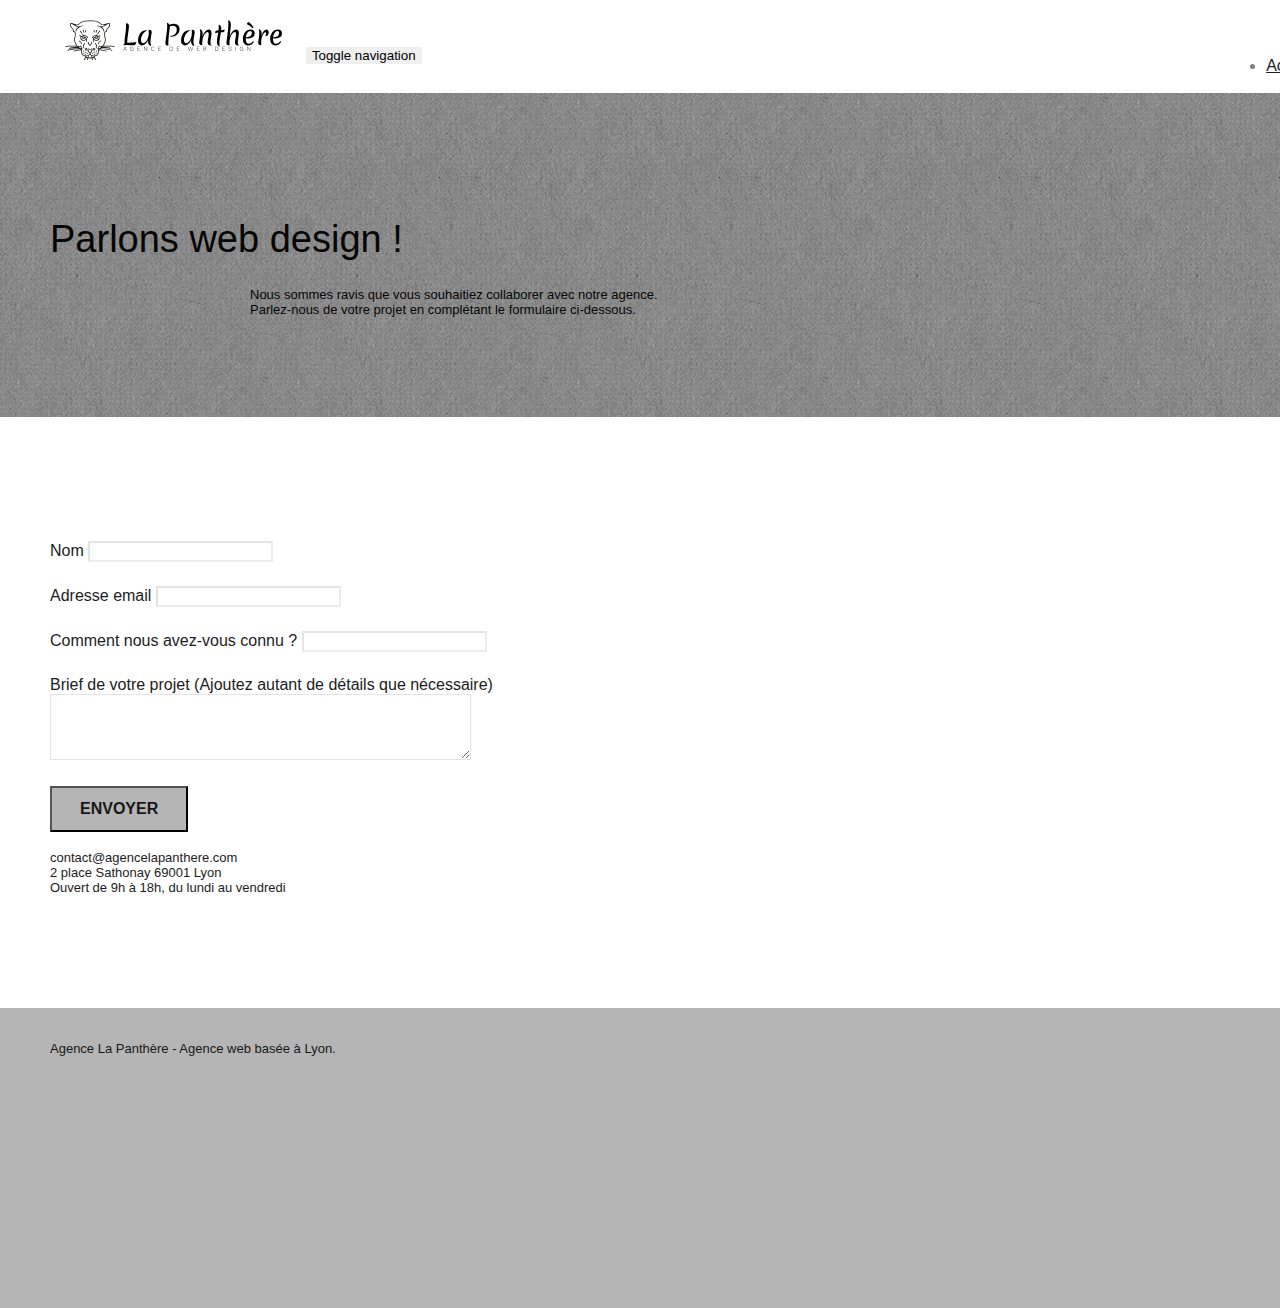
==== page2.html @ 21d2df89 "site projet 4" ====
<!DOCTYPE html>
<html lang="fr">
  <head>
    <meta charset="utf-8" />
    <meta name="keywords" content="contact, agence web design" />
    <meta name="description" content="formulaire de contact" />
    <meta
      name="viewport"
      content="width=device-width, initial-scale=1.0, viewport-fit=cover"
    />
    <link rel="shortcut icon" type="image/png" href="favicon.jpg" />

    <link rel="stylesheet" type="text/css" href="./css/bootstrap.min.css" />
    <link rel="stylesheet" type="text/css" href="style.css" />
    <link rel="stylesheet" type="text/css" href="./css/font-awesome.min.css" />
    <link rel="stylesheet" type="text/css" href="./css/et-line.min.css" />

    <script src="./js/jquery-2.1.0.min.js"></script>
    <script src="./js/bootstrap.min.js"></script>
    <script src="./js/blocs.min.js"></script>
    <script src="./js/jqBootstrapValidation.js"></script>
    <script src="./js/formHandler.js"></script>
    <title>page2</title>

    <!-- Analytics -->

    <!-- Analytics END -->
  </head>
  <body>
    <!-- Principal conteneur -->
    <div class="page-container">
      <!-- bloc-0 -->
      <div class="bloc bgc-white l-bloc" id="bloc-0">
        <div class="container bloc-sm">
          <nav class="navbar row">
            <div class="navbar-header">
              <a class="navbar-brand" href="index.html"
                ><img
                  src="img/agence-la-panthere-monochrome.svg"
                  alt="atlanta web design logo"
                  height="40"
              /></a>
              <button
                id="nav-toggle"
                type="button"
                class="ui-navbar-toggle navbar-toggle"
                data-toggle="collapse"
                data-target=".navbar-1"
              >
                <span class="sr-only">Toggle navigation</span
                ><span class="icon-bar"></span><span class="icon-bar"></span
                ><span class="icon-bar"></span>
              </button>
            </div>
            <div class="collapse navbar-collapse navbar-1 special-dropdown-nav">
              <ul class="site-navigation nav navbar-nav">
                <li class="tap">
                  <a href="index.html">Accueil</a>
                </li>
                <li class="tap">
                  <a href="page2.html">page2 &gt;</a>
                </li>
              </ul>
            </div>
          </nav>
        </div>
      </div>
      <!-- bloc-0 END -->

      <!-- bloc-6 -->
      <div
        class="bloc bg-dots-bg bg-repeat bgc-atomic-tangerine d-bloc bloc-bg-texture texture-paper"
        id="bloc-6"
      >
        <div class="container bloc-lg">
          <div class="row">
            <div class="col-sm-12">
              <h1 class="text-center hero-bloc-text tc-white">
                Parlons web design !
              </h1>
              <p class="text-center mg-lg tc-white tight-width-whitespace">
                Nous sommes ravis que vous souhaitiez collaborer avec notre
                agence.<br />
                Parlez-nous de votre projet en complétant le formulaire
                ci-dessous.
              </p>
            </div>
          </div>
        </div>
      </div>
      <!-- bloc-6 END -->

      <!-- bloc-7 -->
      <div class="bloc bgc-white l-bloc" id="bloc-7">
        <div class="container bloc-lg">
          <div class="row">
            <div class="col-sm-6">
              <form
                id="form_1"
                novalidate
                success-msg="Your message has been sent."
                fail-msg="Sorry it seems that our mail server is not responding, Sorry for the inconvenience!"
              >
                <div class="form-group tap2">
                  <label for="name"> Nom </label>
                  <input id="name" class="form-control" required />
                </div>
                <div class="form-group">
                  <label for="email"> Adresse email </label>
                  <input
                    id="email"
                    class="form-control"
                    type="email"
                    required
                  />
                </div>
                <div class="form-group tap2">
                  <label for="input_504">
                    Comment nous avez-vous connu ?
                  </label>
                  <input
                    class="form-control"
                    type="email"
                    required
                    id="input_504"
                  />
                </div>
                <div class="form-group">
                  <label for="message">
                    Brief de votre projet (Ajoutez autant de détails que
                    nécessaire)<br /> </label
                  ><textarea
                    id="message"
                    class="form-control"
                    rows="4"
                    cols="50"
                    required
                  ></textarea>
                </div>
                <button
                  class="bloc-button btn btn-lg btn-block cta-hero btn-atomic-tangerine"
                  type="submit"
                >
                  Envoyer
                </button>
              </form>
            </div>
            <div class="col-sm-6">
              <p>
                contact@agencelapanthere.com<br />2 place Sathonay 69001 Lyon<br />Ouvert
                de 9h à 18h, du lundi au vendredi<br />
              </p>
            </div>
          </div>
        </div>
      </div>
      <!-- bloc-7 END -->

      <!-- ScrollToTop Button -->
      <a class="bloc-button btn btn-d scrollToTop" onclick="scrollToTarget('1')"
        ><span class="fa fa-chevron-up"></span
      ></a>
      <!-- ScrollToTop Button END-->

      <!-- Footer - bloc-8 -->
      <div class="bloc bgc-atomic-tangerine d-bloc" id="bloc-8">
        <div class="container bloc-sm">
          <div class="row">
            <div class="col-sm-12">
              <p class="text-center white">
                Agence La Panthère - Agence web basée à Lyon.<br />
              </p>
              <div class="row row-no-gutters social">
                <div class="col-sm-3">
                  <div class="text-center">
                    <a class="social" href="index.html"
                      ><span class="fa fa-twitter icon-md"></span
                    ></a>
                  </div>
                </div>
                <div class="col-sm-3">
                  <div class="text-center">
                    <a class="social" href="index.html"
                      ><span class="fa fa-facebook icon-md"></span
                    ></a>
                  </div>
                </div>
                <div class="col-sm-3">
                  <div class="text-center">
                    <a class="social" href="index.html"
                      ><span class="fa fa-dribbble icon-md"></span
                    ></a>
                  </div>
                </div>
                <div class="col-sm-3">
                  <div class="text-center">
                    <a class="social" href="index.html"
                      ><span class="fa fa-instagram icon-md"></span
                    ></a>
                  </div>
                </div>
              </div>
            </div>
          </div>
        </div>
      </div>
      <!-- Footer - bloc-8 END -->
    </div>
    <!-- Principal conteneur END -->
  </body>
</html>
---- style.css ----
body {
    margin: 0;
    padding: 0;
    background: #FFF;
    overflow-x: hidden;
    -webkit-font-smoothing: antialiased;
    -moz-osx-font-smoothing: grayscale;
}

a,
button {
    transition: all .3s ease-in-out;
    outline: none!important;
}

a:hover {
    text-decoration: none;
    cursor: pointer;
}

#page-loading-blocs-notifaction {
    position: fixed;
    top: 0;
    bottom: 0;
    width: 100%;
    z-index: 100000;
    background: #FFFFFF url("img/pageload-spinner.gif") no-repeat center center;
}

.bloc {
    width: 100%;
    clear: both;
    background: 50% 50% no-repeat;
    padding: 0 50px;
    -webkit-background-size: cover;
    -moz-background-size: cover;
    -o-background-size: cover;
    background-size: cover;
    position: relative;
}

.bloc .container {
    padding-left: 0;
    padding-right: 0;
}

.bloc-lg {
    padding: 100px 50px;
}

.bloc-md {
    padding: 50px;
}

.bloc-sm {
    padding: 20px 50px;
}

.bg-center,
.bg-l-edge,
.bg-r-edge,
.bg-t-edge,
.bg-b-edge,
.bg-tl-edge,
.bg-bl-edge,
.bg-tr-edge,
.bg-br-edge,
.bg-repeat {
    -webkit-background-size: auto!important;
    -moz-background-size: auto!important;
    -o-background-size: auto!important;
    background-size: auto!important;
}

.bg-repeat {
    background: repeat;
}

.bg-t-edge {
    background: top no-repeat;
}

.bloc-bg-texture::before {
    content: "";
    background-size: 2px 2px;
    position: absolute;
    top: 0;
    bottom: 0;
    left: 0;
    right: 0;
}

.texture-paper::before {
    background: url("img/texture-paper.webp");
    background-size: 280px 280px;
}

.b-parallax {
    background-attachment: fixed;
}

.d-bloc {
    color: rgba(255, 255, 255, .7);
}

.d-bloc button:hover {
    color: rgba(255, 255, 255, .9);
}

.d-bloc .icon-round,
.d-bloc .icon-square,
.d-bloc .icon-rounded,
.d-bloc .icon-semi-rounded-a,
.d-bloc .icon-semi-rounded-b {
    border-color: rgba(255, 255, 255, .9);
}

.d-bloc .divider-h span {
    border-color: rgba(255, 255, 255, .2);
}

.d-bloc .a-btn,
.d-bloc .navbar a,
.d-bloc .navbar-brand,
.d-bloc a .icon-sm,
.d-bloc a .icon-md,
.d-bloc a .icon-lg,
.d-bloc a .icon-xl,
.d-bloc h1 a,
.d-bloc h2 a,
.d-bloc h3 a,
.d-bloc h4 a,
.d-bloc h5 a,
.d-bloc h6 a,
.d-bloc p a {
    color: rgba(255, 255, 255, .6);
}

.d-bloc .a-btn:hover,
.d-bloc .navbar a:hover,
.d-bloc .navbar-brand:hover,
.d-bloc a:hover .icon-sm,
.d-bloc a:hover .icon-md,
.d-bloc a:hover .icon-lg,
.d-bloc a:hover .icon-xl,
.d-bloc h1 a:hover,
.d-bloc h2 a:hover,
.d-bloc h3 a:hover,
.d-bloc h4 a:hover,
.d-bloc h5 a:hover,
.d-bloc h6 a:hover,
.d-bloc p a:hover {
    color: rgba(255, 255, 255, 1);
}

.d-bloc .navbar-toggle .icon-bar {
    background: rgba(255, 255, 255, 1);
}

.d-bloc .btn-wire,
.d-bloc .btn-wire:hover {
    color: rgba(255, 255, 255, 1);
    border-color: rgba(255, 255, 255, 1);
}

.d-bloc .panel {
    color: rgba(0, 0, 0, .5);
}

.d-bloc .panel button:hover {
    color: rgba(0, 0, 0, .7);
}

.d-bloc .panel icon {
    border-color: rgba(0, 0, 0, .7);
}

.d-bloc .panel .divider-h span {
    border-color: rgba(0, 0, 0, .1);
}

.d-bloc .panel .a-btn {
    color: rgba(0, 0, 0, .6);
}

.d-bloc .panel .a-btn:hover {
    color: rgba(0, 0, 0, 1);
}

.d-bloc .panel .btn-wire,
.d-bloc .panel .btn-wire:hover {
    color: rgba(0, 0, 0, .7);
    border-color: rgba(0, 0, 0, .3);
}

.d-bloc .panel,
.l-bloc {
    color: rgba(0, 0, 0, .5);
}

.d-bloc .panel button:hover,
.l-bloc button:hover {
    color: rgba(0, 0, 0, .7);
}

.l-bloc .icon-round,
.l-bloc .icon-square,
.l-bloc .icon-rounded,
.l-bloc .icon-semi-rounded-a,
.l-bloc .icon-semi-rounded-b {
    border-color: rgba(0, 0, 0, .7);
}

.d-bloc .panel .divider-h span,
.l-bloc .divider-h span {
    border-color: rgba(0, 0, 0, .1);
}

.d-bloc .panel .a-btn,
.l-bloc .a-btn,
.l-bloc .navbar a,
.l-bloc .navbar-brand,
.l-bloc a .icon-sm,
.l-bloc a .icon-md,
.l-bloc a .icon-lg,
.l-bloc a .icon-xl,
.l-bloc h1 a,
.l-bloc h2 a,
.l-bloc h3 a,
.l-bloc h4 a,
.l-bloc h5 a,
.l-bloc h6 a,
.l-bloc p a {
    color: rgba(0, 0, 0, .6);
}

.d-bloc .panel .a-btn:hover,
.l-bloc .a-btn:hover,
.l-bloc .navbar a:hover,
.l-bloc .navbar-brand:hover,
.l-bloc a:hover .icon-sm,
.l-bloc a:hover .icon-md,
.l-bloc a:hover .icon-lg,
.l-bloc a:hover .icon-xl,
.l-bloc h1 a:hover,
.l-bloc h2 a:hover,
.l-bloc h3 a:hover,
.l-bloc h4 a:hover,
.l-bloc h5 a:hover,
.l-bloc h6 a:hover,
.l-bloc p a:hover {
    color: rgba(0, 0, 0, 1);
}

.l-bloc .navbar-toggle .icon-bar {
    color: rgba(0, 0, 0, .6);
}

.d-bloc .panel .btn-wire,
.d-bloc .panel .btn-wire:hover,
.l-bloc .btn-wire,
.l-bloc .btn-wire:hover {
    color: rgba(0, 0, 0, .7);
    border-color: rgba(0, 0, 0, .3);
}

.voffset {
    margin-top: 30px;
}

.voffset-lg {
    margin-top: 80px;
}

.row-no-gutters {
    margin-right: 0;
    margin-left: 0;
}

.row.row-no-gutters > [class^="col-"],
.row.row-no-gutters > [class*=" col-"] {
    padding-right: 0;
    padding-left: 0;
}

#bloc-1-hero h1 {
    font-size: 32px;
}

.navbar {
    margin-bottom: 0;
    z-index: 1;
}

.navbar-brand {
    height: auto;
    padding: 3px 15px;
    font-size: 25px;
    font-weight: normal;
    font-weight: 600;
    line-height: 44px;
}

.navbar-brand img {
    max-height: 200px;
    margin: 0 5px 0 0;
    display: inline;
}

.navbar-brand img[src$=svg] {
    min-width: 100px;
}

.nav-center .navbar-brand img {
    margin: 0;
}

.navbar .nav {
    padding-top: 2px;
    margin-right: -16px;
    float: right;
    z-index: 1;
}

.nav > li {
    float: left;
    margin-top: 4px;
    font-size: 16px;
}

.navbar-nav .open .dropdown-menu > li > a {
    text-align: inherit;
}

.nav > li a:hover,
.nav > li a:focus {
    background: transparent;
}

.navbar-toggle {
    margin: 10px 10px 0 0;
    border: 0px;
}

.navbar-toggle:hover {
    background: transparent!important;
}

.navbar-toggle .icon-bar {
    background-color: rgba(0, 0, 0, .5);
    width: 26px;
}

.nav-invert .navbar .nav {
    float: left;
}

.nav-invert .navbar-header,
.nav-invert .navbar-brand {
    float: right;
    position: relative;
    z-index: 2;
}

@media (min-width: 768px) {
    .site-navigation {
        position: absolute;
        top: 50%;
        right: 20px;
        transform: translate(0, -50%);
        -webkit-transform: translateY(-50%);
    }
    .nav > li .dropdown-menu a,
    .nav > li .dropdown-menu a:hover {
        color: #484848;
    }
    .nav-invert .site-navigation {
        left: 0;
        right: 0;
    }
    .nav-center {
        text-align: center;
    }
    .nav-center .navbar-header {
        width: 100%;
    }
    .nav-center .navbar-header,
    .nav-center .navbar-brand,
    .nav-center .nav > li {
        float: none;
        display: inline-block;
    }
    .nav-center .site-navigation {
        position: relative;
        width: 100%;
        right: 0;
        margin-right: 0px;
        margin-top: 20px;
    }
    .nav-center.mini-nav .navbar-toggle {
        float: none;
        margin: 10px auto 0;
    }
}

.nav > li > .dropdown a {
    background: none!important;
    display: block;
    padding: 14px 15px;
}

nav .caret {
    margin: 0 5px;
}

.dropdown-menu .dropdown-menu {
    top: -8px;
    left: 100%;
}

.dropdown-menu .dropmenu-flow-right {
    top: 100%;
    left: 0;
    margin-left: -1px;
    border-top-left-radius: 0;
    border-top-right-radius: 0;
}

.dropdown-menu .dropdown span {
    border: 4px solid black;
    border-top-color: transparent;
    border-right-color: transparent;
    border-bottom-color: transparent;
    margin: 6px -5px 0 0!important;
    float: right;
}

.mg-md {
    margin-top: 10px;
    margin-bottom: 20px;
}

.mg-lg {
    margin-top: 10px;
    margin-bottom: 40px;
}

.btn {
    margin: 0 5px 5px 0;
}

.btn.pull-right {
    margin: 0 0 5px 5px;
}

.btn-d,
.btn-d:hover,
.btn-d:focus {
    color: #FFF;
    background: rgba(0, 0, 0, .3);
}

button {
    outline: none!important;
}

.btn-rd {
    border-radius: 40px;
}

.btn-clean {
    border: 1px solid rgba(0, 0, 0, .08);
    border-bottom-color: rgba(0, 0, 0, .1);
    text-shadow: 0 1px 0 rgba(0, 0, 1, .1);
    box-shadow: 0 1px 3px rgba(0, 0, 1, .25), inset 0 1px 0 0 rgba(255, 255, 255, .15);
}

.icon-md {
    font-size: 30px!important;
}

.icon-lg {
    font-size: 60px!important;
}

.sm-shadow {
    text-shadow: 0 1px 2px rgba(0, 0, 0, .3);
}

.panel-sq,
.panel-sq .panel-heading,
.panel-sq .panel-footer {
    border-radius: 0;
}

.panel-rd {
    border-radius: 30px;
}

.panel-rd .panel-heading {
    border-radius: 29px 29px 0 0;
}

.panel-rd .panel-footer {
    border-radius: 0 0 29px 29px;
}

.form-control {
    border-color: rgba(0, 0, 0, .1);
    box-shadow: none;
}

.scrollToTop {
    width: 40px;
    height: 40px;
    position: fixed;
    bottom: 20px;
    right: 20px;
    opacity: 0;
    z-index: 500;
    transition: all .3s ease-in-out;
}

.scrollToTop span {
    margin-top: 6px;
}

.showScrollTop {
    font-size: 14px;
    opacity: 1;
}

a[data-lightbox] {
    position: relative;
    display: block;
    text-align: center;
}

a[data-lightbox]:hover::before {
    content: "+";
    font-family: "HelveticaNeue-Light", "Helvetica Neue Light", "Helvetica Neue", Helvetica, Arial;
    font-size: 32px;
    width: 50px;
    height: 50px;
    margin-left: -25px;
    border-radius: 50%;
    background: rgba(0, 0, 0, .6);
    color: #FFF;
    font-weight: 100;
    z-index: 1;
    position: absolute;
    top: 50%;
    transform: translateY(-50%);
    -webkit-transform: translateY(-50%);
}

a[data-lightbox]:hover img {
    opacity: 0.6;
    -webkit-animation-fill-mode: none;
    animation-fill-mode: none;
}

#lightbox-modal {
    display: flex;
    align-items: center;
}

#lightbox-modal .modal-dialog {
    width: 90%;
    max-width: 900px;
    margin: 0 auto 0;
}

#lightbox-modal .modal-dialog img {
    max-height: 90vh;
    margin: 0 auto;
}

.lightbox-caption {
    padding: 20px;
    color: #FFF;
    background: rgba(0, 0, 0, .5);
    position: absolute;
    left: 15px;
    right: 15px;
    bottom: 5px;
}

.close-lightbox {
    color: #FFF;
    font-size: 30px;
    position: absolute;
    top: 20px;
    right: 20px;
    z-index: 20;
    background: rgba(0, 0, 0, .5);
    border: none;
    line-height: 30px;
    padding: 0 9px 5px;
    opacity: 0.3;
}

.close-lightbox:hover,
.next-lightbox:hover,
.prev-lightbox:hover {
    opacity: 1.0;
    color: #FFF;
}

.next-lightbox,
.prev-lightbox {
    font-size: 20px;
    color: rgba(255, 255, 255, .9);
    background: rgba(0, 0, 0, .5);
    transition: all .2s ease-in-out;
    position: absolute;
    top: 45%;
    z-index: 1;
    opacity: 0.4;
}

.next-lightbox {
    padding: 6px 8px 1px 13px;
    right: 25px;
}

.prev-lightbox {
    padding: 6px 13px 1px 10px;
    left: 25px;
}

.snapshot-lb .modal-body {
    padding-bottom: 45px;
}

.snapshot-lb .lightbox-caption {
    padding: 0;
    color: rgba(0, 0, 0, .5);
    background: none;
}

h1,
h2,
h3,
h4,
h5,
h6,
p,
label,
.btn,
a {
    font-family: "helvetica";
    font-weight: 400;
    color: #1c1c1c!important;
}

.container {
    max-width: 1000px;
}

.hero-bloc-text {
    font-size: 38px;
}

.hero-bloc-text-sub {
    font-size: 36px;
}

.statement-bloc-text {
    line-height: 26px;
    font-style: italic;
    font-size: 20px;
    text-align: center;
    font-weight: lighter;
    max-width: 520px;
    margin: auto auto auto auto;
}

p {
    font-size: 13px;
}

.tight-width-whitespace {
    max-width: 600px;
    margin: auto auto auto auto;
}

.h1 {
    font-size: 20px;
    font-family: "Open Sans";
}

.cta-hero {
    margin-top: 22px;
    color: #1c1c1c!important;
    text-transform: uppercase;
    padding: 12px 28px 12px 28px;
    font-size: 16px;
    font-weight: 700;
}

.social {
    max-width: 400px;
    margin: 24px;
}

h3, h5 {
    font-size: 22px;
    line-height: 1.4em;
}

h2, h4 {
    font-size: 15px;
    text-transform: uppercase;
    font-weight: 700;
    color: #333333!important;
}

.med-width-whitespace {
    max-width: 800px;
    margin: auto auto auto auto;
    box-shadow: 0px 0px 0px #000000;
}

h1 {
    color: #333333!important;
}

h4 {
    color: #333333!important;
}

.icons {
    margin-bottom: 14px;
    margin-top: 24px;
}

.white {
    color: #171717!important;
}

.portfolio-thumb {
    margin-bottom: 24px;
}

.portfolio-row {
    margin-bottom: 44px;
    margin-top: 50px;
}

.avatar {
    box-shadow: 0px 4px 9px rgba(0, 0, 0, 0.3);
}

.black-background {
    background-color: rgba(165, 147, 99, 0.7);
    padding: 40px 40px 40px 40px;
}

.bold-link {
    font-weight: 900;
    text-decoration: underline!important;
}

.bgc-white {
    background-color: #FFFFFF;
}

.bgc-dark-slate-blue {
    background-color: #FFFFFF;
}

.bgc-atomic-tangerine {
    background-color: #b5b5b5;
}

.tc-white {
    color: #080808!important;
}

.btn-atomic-tangerine {
    background: #b5b5b5;
    color: #171717!important;
}

.btn-atomic-tangerine:hover {
    background: #c27956!important;
    color: #171717!important;
}

.ltc-white {
    color: #171717!important;
}

.ltc-white:hover {
    color: #cccccc!important;
}

.ltc-atomic-tangerine {
    color: #080808!important;
}

.ltc-atomic-tangerine:hover {
    color: #c27956!important;
}

.icon-dark-slate-blue {
    color: #364577!important;
    border-color: #FFFFFF!important;
}

.bg-dots-bg {
    background-image: url("img/dots-bg.png");
}

.bg-lines-h2-bg {
    background-image: url("img/lines-h2-bg.png");
}

.bg-banniere {
    background-image: url("img/agence-la-panthere.webp");
}

.bg-presentation {
    background-image: url("img/image-de-presentation.webp");
}

@media (max-width: 1024px) {
    .bloc {
        padding-left: 20px;
        padding-right: 20px;
    }
    .bloc.full-width-bloc,
    .bloc-tile-2.full-width-bloc .container,
    .bloc-tile-3.full-width-bloc .container,
    .bloc-tile-4.full-width-bloc .container {
        padding-left: 0;
        padding-right: 0;
    }
}

@media (max-width: 992px) and (min-width: 768px) {
    .navbar .nav {
        max-width: 80%
    }
    .nav-center.navbar .nav {
        max-width: 100%
    }
}

@media only screen and (min-device-width: 768px) and (max-device-width: 1024px) and (orientation: landscape) {
    .b-parallax {
        background-attachment: scroll;
    }
}

@media only screen and (min-device-width: 1024px) and (max-device-width: 1366px) and (-webkit-min-device-pixel-ratio: 1.5) {
    .b-parallax {
        background-attachment: scroll;
    }
}

@media (max-width: 991px) {
    .container {
        width: 100%;
    }
    .b-parallax {
        background-attachment: scroll;
    }
    .page-container,
    #hero-bloc {
        overflow-x: hidden;
        position: relative;
    }
    .bloc {
        padding-left: constant(safe-area-inset-left);
        padding-right: constant(safe-area-inset-right);
    }
    .bloc-group,
    .bloc-group .bloc {
        display: block;
        width: 100%;
    }
    .bloc-fill-screen .fill-bloc-top-edge,
    .bloc-fill-screen .fill-bloc-bottom-edge {
        padding: 0 20px;
        padding-left: constant(safe-area-inset-left);
        padding-right: constant(safe-area-inset-right);
    }
}

@media (max-width: 767px) {
    .page-container {
        overflow-x: hidden;
        position: relative;
    }
    h1,
    h2,
    h3,
    h4,
    h5,
    h6,
    p,
    #disqus_thread {
        padding-left: 10px!important;
        padding-right: 10px!important;
    }
    .b-parallax {
        background-attachment: scroll;
    }
    .navbar .nav {
        padding-top: 0;
        border-top: 1px solid rgba(0, 0, 0, .2);
        float: none!important;
    }
    .navbar.row {
        margin-left: 0;
        margin-right: 0;
    }
    .site-navigation {
        position: inherit;
        transform: none;
        -webkit-transform: none;
        -ms-transform: none;
    }
    .nav > li {
        margin-top: 0;
        border-bottom: 1px solid rgba(0, 0, 0, .1);
        background: rgba(0, 0, 0, .05);
        text-align: left;
        padding-left: 15px;
        width: 100%;
    }
    .nav > li:hover {
        background: rgba(0, 0, 0, .08);
    }
    .dropdown .dropdown a .caret {
        float: none;
        margin: 5px 0 0 10px!important;
        border: 4px solid black;
        border-bottom-color: transparent;
        border-right-color: transparent;
        border-left-color: transparent;
    }
    #hero-bloc .navbar .nav {
        background: rgba(0, 0, 0, .8);
    }
    #hero-bloc .navbar .nav a {
        color: rgba(255, 255, 255, .6);
    }
    .hero {
        padding: 50px 0;
    }
    .hero-nav {
        left: -1px;
        right: -1px;
    }
    .navbar-collapse {
        padding: 0;
        overflow-x: hidden;
        -webkit-box-shadow: none;
        box-shadow: none;
    }
    .navbar-brand img {
        max-height: 40px;
        width: auto;
    }
    .nav-invert .navbar-header {
        float: none;
        width: 100%;
    }
    .nav-invert .navbar-toggle {
        float: left;
        margin-left: 10px;
    }
    .bloc {
        padding-left: 0;
        padding-right: 0;
    }
    .bloc-xxl,
    .bloc-xl,
    .bloc-lg {
        padding: 40px 0;
    }
    .bloc-sm,
    .bloc-md {
        padding-left: 0;
        padding-right: 0;
    }
    .bloc-tile-2 .container,
    .bloc-tile-3 .container,
    .bloc-tile-4 .container,
    .bloc-fill-screen .fill-bloc-top-edge,
    .bloc-fill-screen .fill-bloc-bottom-edge {
        padding-left: 0;
        padding-right: 0;
    }
    .a-block {
        padding: 0 10px;
    }
    .btn-dwn {
        display: none;
    }
    .voffset {
        margin-top: 5px;
    }
    .voffset-md {
        margin-top: 20px;
    }
    .voffset-lg {
        margin-top: 30px;
    }
    form {
        padding: 5px;
    }
    .close-lightbox {
        display: inline-block;
    }
    .blocsapp-device-iphone5 {
        background-size: 216px 425px;
        padding-top: 60px;
        width: 216px;
        height: 425px;
    }
    .blocsapp-device-iphone5 img {
        width: 180px;
        height: 320px;
    }
}

@media (max-width: 400px) {
    .bloc {
        padding-left: 0;
        padding-right: 0;
    }
}

@media (max-width: 767px) {
    .bloc-mob-center-text {
        text-align: center;
    }
}

.text-exemple {
    font-size: 25px;
    color: #171717;
    margin: 0px 150px 0px 150px;
}

div.col-sm-4 a {
    padding: 48px 48px 48px 0px;
}

.social {
    padding: 24px 24px 24px 24px;
}

.tap {
    padding: 24px 0px 24px 0px
}
 .tap2 {
    padding: 24px 0px 24px 0px
 }
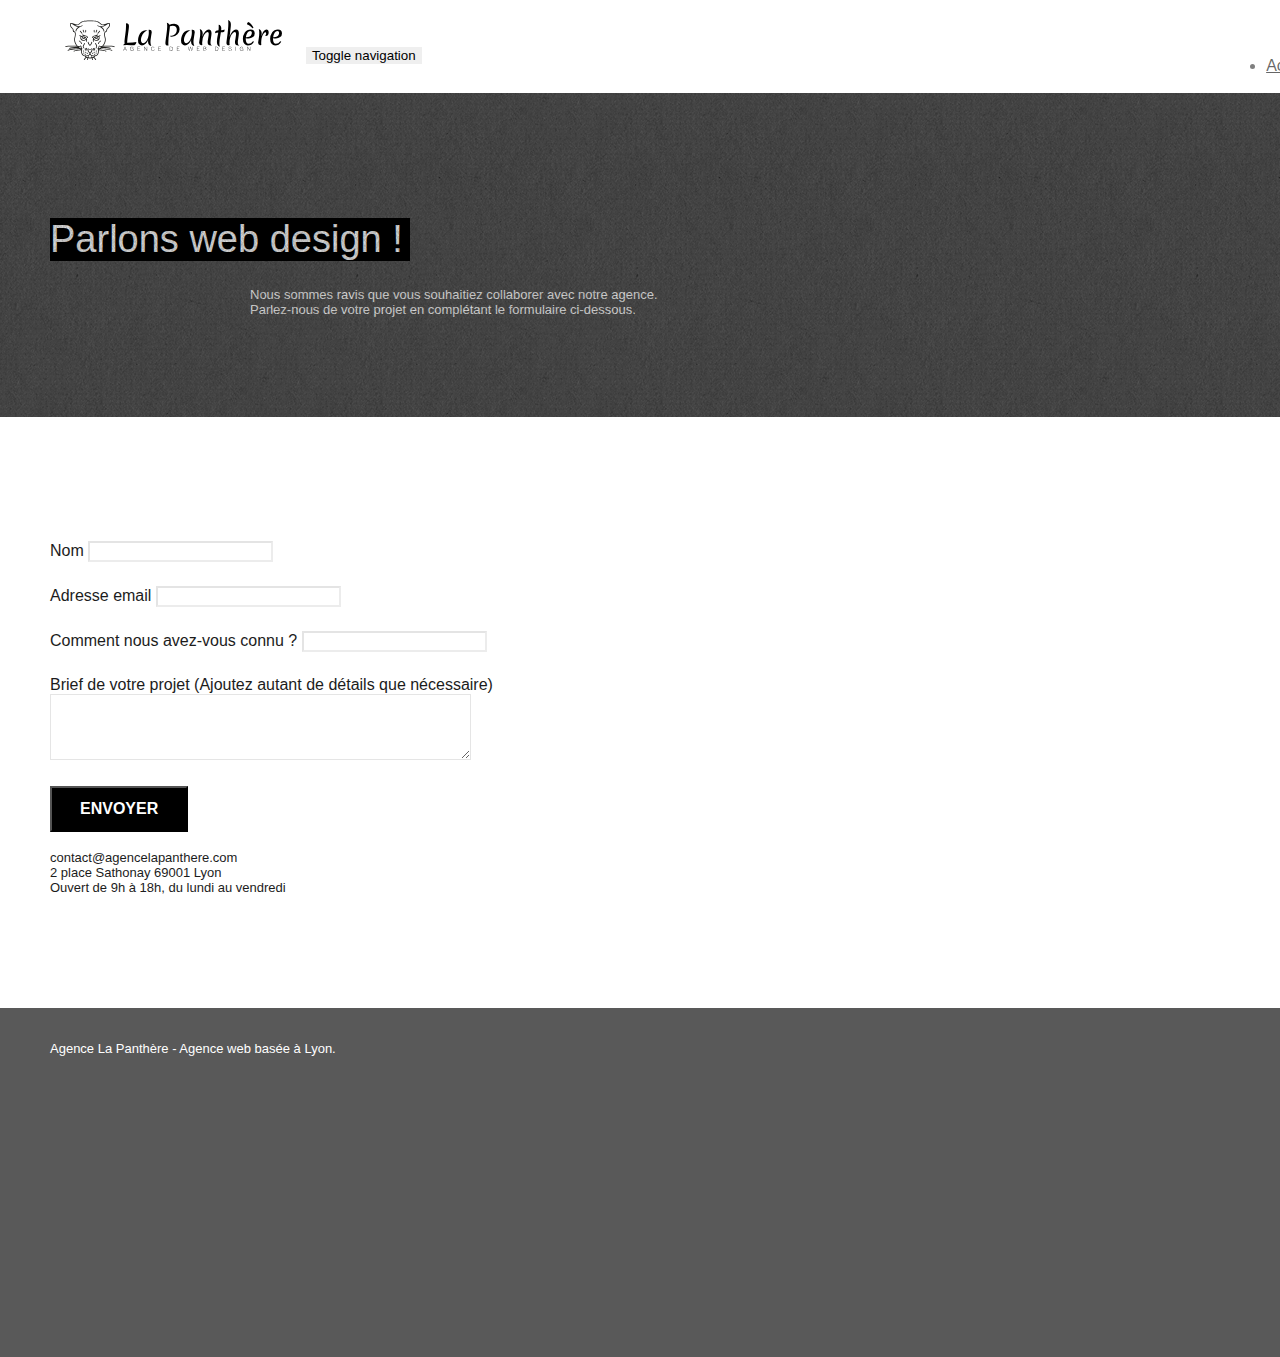
==== commit 4c7122a5: "patch6" ====
--- a/page2.html
+++ b/page2.html
@@ -75,7 +75,7 @@
         <div class="container bloc-lg">
           <div class="row">
             <div class="col-sm-12">
-              <h1 class="text-center hero-bloc-text tc-white">
+              <h1 class="text-center hero-bloc-text tc-white title-size">
                 Parlons web design !
               </h1>
               <p class="text-center mg-lg tc-white tight-width-whitespace">
@@ -98,8 +98,8 @@
               <form
                 id="form_1"
                 novalidate
-                success-msg="Your message has been sent."
-                fail-msg="Sorry it seems that our mail server is not responding, Sorry for the inconvenience!"
+                data-success-msg="Your message has been sent."
+                data-fail-msg="Sorry it seems that our mail server is not responding, Sorry for the inconvenience!"
               >
                 <div class="form-group tap2">
                   <label for="name"> Nom </label>
@@ -173,28 +173,37 @@
               <div class="row row-no-gutters social">
                 <div class="col-sm-3">
                   <div class="text-center">
-                    <a class="social" href="index.html"
+                    <a
+                      class="social"
+                      href="https://twitter.com/?lang=fr"
+                      aria-label="twitter"
                       ><span class="fa fa-twitter icon-md"></span
                     ></a>
                   </div>
                 </div>
                 <div class="col-sm-3">
                   <div class="text-center">
-                    <a class="social" href="index.html"
+                    <a
+                      class="social"
+                      href="https://fr-fr.facebook.com/"
+                      aria-label="facebook"
                       ><span class="fa fa-facebook icon-md"></span
                     ></a>
                   </div>
                 </div>
                 <div class="col-sm-3">
                   <div class="text-center">
-                    <a class="social" href="index.html"
+                    <a class="social" href="index.html" aria-label="dribble"
                       ><span class="fa fa-dribbble icon-md"></span
                     ></a>
                   </div>
                 </div>
                 <div class="col-sm-3">
                   <div class="text-center">
-                    <a class="social" href="index.html"
+                    <a
+                      class="social"
+                      href="https://www.instagram.com/?hl=fr"
+                      aria-label="instagram"
                       ><span class="fa fa-instagram icon-md"></span
                     ></a>
                   </div>
--- a/style.css
+++ b/style.css
@@ -476,7 +476,7 @@
 }
 
 .icon-md {
-    font-size: 30px!important;
+    font-size: 48px!important;
 }
 
 .icon-lg {
@@ -651,7 +651,7 @@
 a {
     font-family: "helvetica";
     font-weight: 400;
-    color: #1c1c1c!important;
+    color: #1c1c1c;
 }
 
 .container {
@@ -700,8 +700,8 @@
 }
 
 .social {
-    max-width: 400px;
-    margin: 24px;
+    max-width: 775px;
+    margin: auto;
 }
 
 h3, h5 {
@@ -723,11 +723,16 @@
 }
 
 h1 {
-    color: #333333!important;
+    color: #FFFFFF!important;
+    background-color: #000000 !important;
 }
 
 h4 {
     color: #333333!important;
+}
+
+h5 {
+    background-color: #000000 !important;
 }
 
 .icons {
@@ -736,7 +741,7 @@
 }
 
 .white {
-    color: #171717!important;
+    color: #FFFFFF!important;
 }
 
 .portfolio-thumb {
@@ -771,29 +776,30 @@
 }
 
 .bgc-atomic-tangerine {
-    background-color: #b5b5b5;
+    background-color: #595959;
 }
 
 .tc-white {
-    color: #080808!important;
+    color:#FFFFFF!important;
 }
 
 .btn-atomic-tangerine {
-    background: #b5b5b5;
-    color: #171717!important;
+    background: #000000;
+    color: #FFFFFF!important;
 }
 
 .btn-atomic-tangerine:hover {
     background: #c27956!important;
-    color: #171717!important;
+    color: #FFFFFF!important;
 }
 
 .ltc-white {
-    color: #171717!important;
+    color: #FFFFFF!important;
 }
 
 .ltc-white:hover {
-    color: #cccccc!important;
+    color: #FFFFFF!important;
+    font-size: 18px;
 }
 
 .ltc-atomic-tangerine {
@@ -848,13 +854,13 @@
     }
 }
 
-@media only screen and (min-device-width: 768px) and (max-device-width: 1024px) and (orientation: landscape) {
+@media only screen and (min-width: 768px) and (max-width: 1024px) and (orientation: landscape) {
     .b-parallax {
         background-attachment: scroll;
     }
 }
 
-@media only screen and (min-device-width: 1024px) and (max-device-width: 1366px) and (-webkit-min-device-pixel-ratio: 1.5) {
+@media only screen and (min-width: 1024px) and (max-width: 1366px) and (-webkit-min-device-pixel-ratio: 1.5) {
     .b-parallax {
         background-attachment: scroll;
     }
@@ -873,8 +879,8 @@
         position: relative;
     }
     .bloc {
-        padding-left: constant(safe-area-inset-left);
-        padding-right: constant(safe-area-inset-right);
+        padding-left: 20px;
+        padding-right: 20px;
     }
     .bloc-group,
     .bloc-group .bloc {
@@ -884,8 +890,8 @@
     .bloc-fill-screen .fill-bloc-top-edge,
     .bloc-fill-screen .fill-bloc-bottom-edge {
         padding: 0 20px;
-        padding-left: constant(safe-area-inset-left);
-        padding-right: constant(safe-area-inset-right);
+        padding-left: 0px;
+        padding-right: 20px;
     }
 }
 
@@ -1026,6 +1032,9 @@
         width: 180px;
         height: 320px;
     }
+    .text-exemple {
+        margin: 0px 40px 0px 40px !important;
+    }
 }
 
 @media (max-width: 400px) {
@@ -1049,6 +1058,7 @@
 
 div.col-sm-4 a {
     padding: 48px 48px 48px 0px;
+    color: #FFFFFF !important;
 }
 
 .social {
@@ -1060,4 +1070,8 @@
 }
  .tap2 {
     padding: 24px 0px 24px 0px
- }+ }
+
+.title-size {
+    max-width: 360px;
+}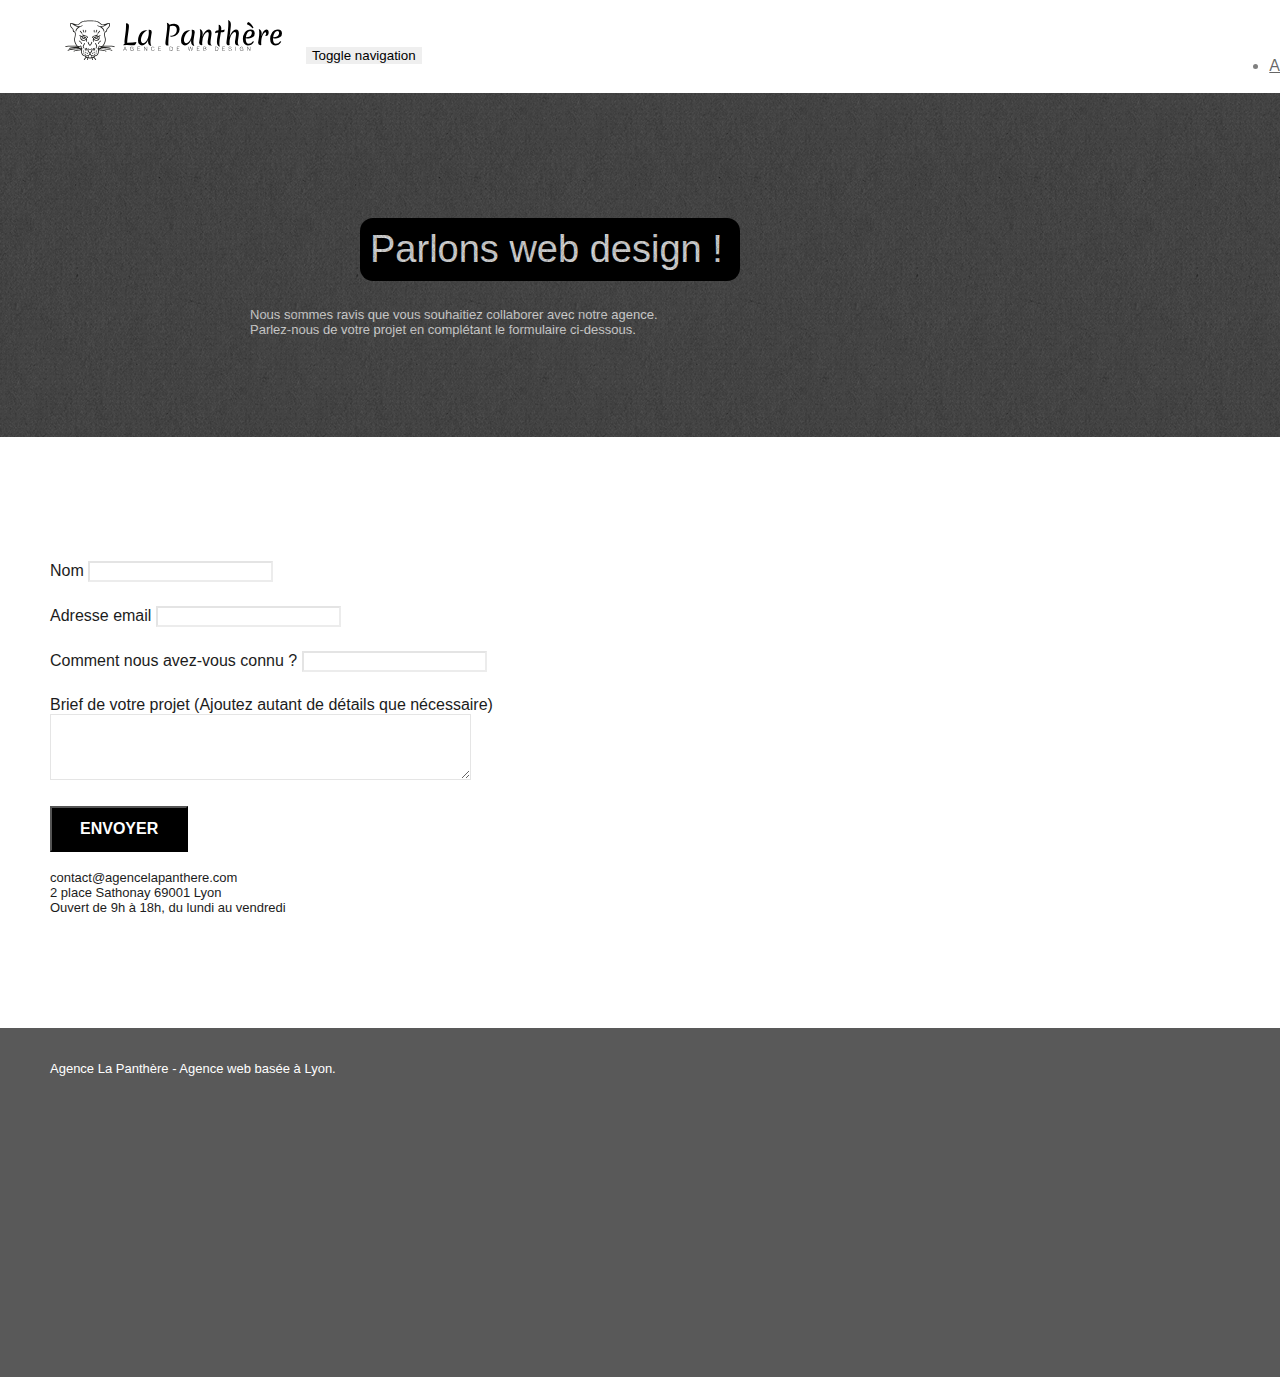
==== commit 0f018fca: "Patch PS2" ====
--- a/page2.html
+++ b/page2.html
@@ -20,7 +20,8 @@
     <script src="./js/blocs.min.js"></script>
     <script src="./js/jqBootstrapValidation.js"></script>
     <script src="./js/formHandler.js"></script>
-    <title>page2</title>
+
+    <title>Contact</title>
 
     <!-- Analytics -->
 
@@ -54,11 +55,11 @@
             </div>
             <div class="collapse navbar-collapse navbar-1 special-dropdown-nav">
               <ul class="site-navigation nav navbar-nav">
-                <li class="tap">
+                <li>
                   <a href="index.html">Accueil</a>
                 </li>
-                <li class="tap">
-                  <a href="page2.html">page2 &gt;</a>
+                <li>
+                  <a href="page2.html">Contact</a>
                 </li>
               </ul>
             </div>
--- a/style.css
+++ b/style.css
@@ -725,6 +725,11 @@
 h1 {
     color: #FFFFFF!important;
     background-color: #000000 !important;
+    max-width: 320px;
+    border-radius: 13px;
+    padding: 10px;
+    margin-left: auto;
+    margin-right: auto;
 }
 
 h4 {
@@ -1074,4 +1079,16 @@
 
 .title-size {
     max-width: 360px;
+}
+
+.tc-bckg {
+    max-width: 320px;
+    border-radius: 13px;
+    padding: 10px;
+    margin-left: auto;
+    margin-right: auto;
+}
+
+.quote {
+    width: 100%;
 }